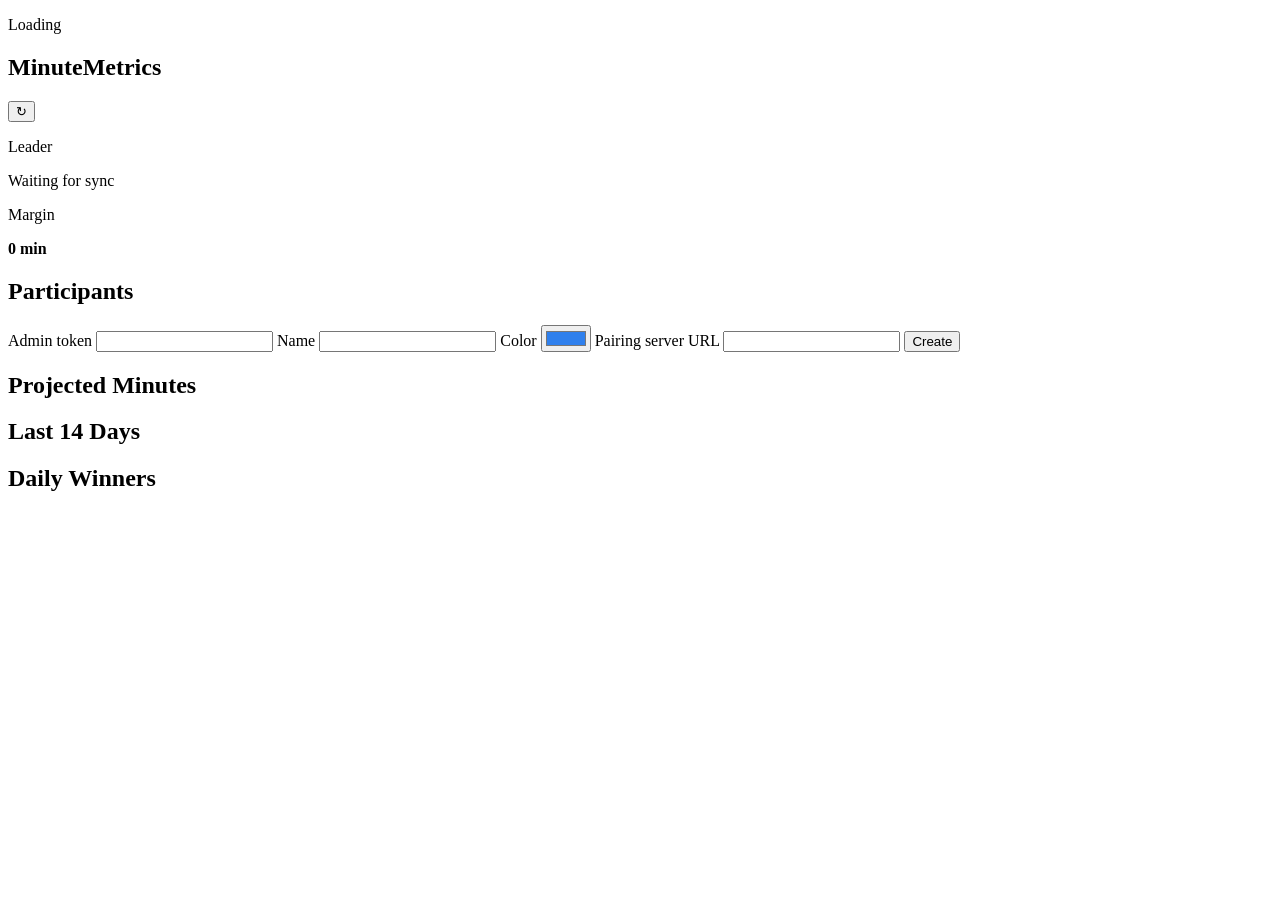
==== minutemetrics/src/minutemetrics/static/index.html @ cea25014 "Initial Home Assistant app" ====
<!doctype html>
<html lang="en">
  <head>
    <meta charset="utf-8">
    <meta name="viewport" content="width=device-width, initial-scale=1">
    <title>MinuteMetrics</title>
    <link rel="stylesheet" href="static/styles.css">
  </head>
  <body>
    <main class="shell">
      <section class="topline" aria-live="polite">
        <div>
          <p class="label" id="range">Loading</p>
          <h1 id="title">MinuteMetrics</h1>
        </div>
        <button class="icon-button" id="refresh" type="button" aria-label="Refresh">
          <span aria-hidden="true">&#8635;</span>
        </button>
      </section>

      <section class="leader-band">
        <div>
          <p class="label">Leader</p>
          <div class="leader-name" id="leaderName">Waiting for sync</div>
        </div>
        <div class="margin">
          <p class="label">Margin</p>
          <strong id="margin">0 min</strong>
        </div>
      </section>

      <section class="participants" id="participants"></section>

      <section class="empty-state" id="emptyState" hidden>
        <div>
          <p class="label">Ready To Sync</p>
          <h2>No exercise minutes yet</h2>
          <p>
            Create a participant, scan the pairing QR code in the iOS app, then run Full Sync. The dashboard will fill in as soon as the first phone uploads Health data.
          </p>
        </div>
        <div class="empty-steps">
          <div>
            <span>1</span>
            <p>Create participant</p>
          </div>
          <div>
            <span>2</span>
            <p>Pair iPhone</p>
          </div>
          <div>
            <span>3</span>
            <p>Full Sync</p>
          </div>
        </div>
      </section>

      <section class="panel admin-panel">
        <div class="panel-head">
          <h2>Participants</h2>
        </div>
        <form class="admin-form" id="participantForm">
          <label>
            <span>Admin token</span>
            <input id="adminToken" name="adminToken" type="password" autocomplete="current-password" required>
          </label>
          <label>
            <span>Name</span>
            <input id="participantName" name="participantName" type="text" autocomplete="off" required>
          </label>
          <label>
            <span>Color</span>
            <input id="participantColor" name="participantColor" type="color" value="#2f80ed" aria-label="Participant color">
          </label>
          <label class="wide">
            <span>Pairing server URL</span>
            <input id="serverUrl" name="serverUrl" type="url" readonly>
          </label>
          <button class="primary-button" type="submit">Create</button>
        </form>
        <p class="admin-status" id="adminStatus"></p>
      </section>

      <section class="panel projection-panel">
        <div class="panel-head">
          <h2>Projected Minutes</h2>
        </div>
        <div class="projection-wrap" id="projectionChart"></div>
        <div class="projection-legend" id="projectionLegend"></div>
      </section>

      <section class="analytics">
        <div class="panel">
          <div class="panel-head">
            <h2>Last 14 Days</h2>
          </div>
          <div class="bars" id="bars"></div>
        </div>

        <div class="panel">
          <div class="panel-head">
            <h2>Daily Winners</h2>
          </div>
          <div class="heatmap" id="heatmap"></div>
        </div>
      </section>
    </main>

    <template id="participantTemplate">
      <article class="participant">
        <div class="participant-layout">
          <div class="participant-main">
            <span class="swatch"></span>
            <div>
              <h2 class="participant-name"></h2>
              <p class="sync"></p>
              <div class="total"></div>
            </div>
          </div>
          <div>
            <dl class="stats">
              <div>
                <dt>Today</dt>
                <dd class="today"></dd>
              </div>
              <div>
                <dt>Daily Avg</dt>
                <dd class="average"></dd>
              </div>
            </dl>
          </div>
        </div>
      </article>
    </template>

    <dialog class="pairing-dialog" id="pairingDialog">
      <div class="pairing-head">
        <div>
          <p class="label">Pair iPhone</p>
          <h2 id="pairingTitle">Scan QR Code</h2>
        </div>
        <button class="icon-button" id="closePairing" type="button" aria-label="Close">
          <span aria-hidden="true">&times;</span>
        </button>
      </div>
      <div class="qr-frame" id="qrFrame"></div>
      <p class="pairing-note">Open MinuteMetrics on the iPhone and scan this code to save the server URL and sync token.</p>
    </dialog>

    <script src="static/app.js"></script>
  </body>
</html>
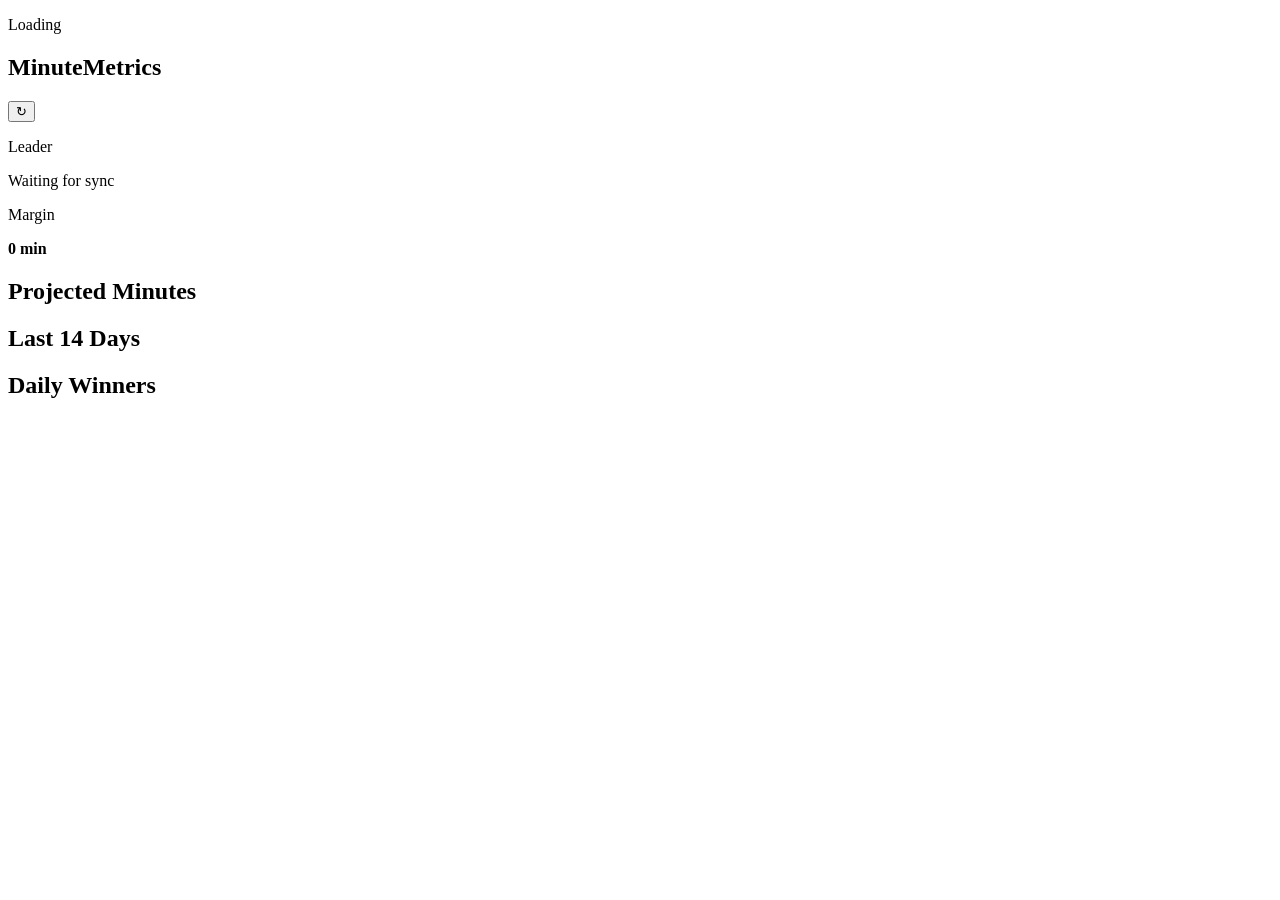
==== commit bbbc225f: "Add admin participant dashboard" ====
--- a/minutemetrics/src/minutemetrics/static/index.html
+++ b/minutemetrics/src/minutemetrics/static/index.html
@@ -36,49 +36,23 @@
           <p class="label">Ready To Sync</p>
           <h2>No exercise minutes yet</h2>
           <p>
-            Create a participant, scan the pairing QR code in the iOS app, then run Full Sync. The dashboard will fill in as soon as the first phone uploads Health data.
+            The dashboard will fill in as soon as the first phone uploads Health data.
           </p>
         </div>
         <div class="empty-steps">
           <div>
             <span>1</span>
-            <p>Create participant</p>
+            <p>Pair iPhone</p>
           </div>
           <div>
             <span>2</span>
-            <p>Pair iPhone</p>
+            <p>Full Sync</p>
           </div>
           <div>
             <span>3</span>
-            <p>Full Sync</p>
+            <p>Watch standings</p>
           </div>
         </div>
-      </section>
-
-      <section class="panel admin-panel">
-        <div class="panel-head">
-          <h2>Participants</h2>
-        </div>
-        <form class="admin-form" id="participantForm">
-          <label>
-            <span>Admin token</span>
-            <input id="adminToken" name="adminToken" type="password" autocomplete="current-password" required>
-          </label>
-          <label>
-            <span>Name</span>
-            <input id="participantName" name="participantName" type="text" autocomplete="off" required>
-          </label>
-          <label>
-            <span>Color</span>
-            <input id="participantColor" name="participantColor" type="color" value="#2f80ed" aria-label="Participant color">
-          </label>
-          <label class="wide">
-            <span>Pairing server URL</span>
-            <input id="serverUrl" name="serverUrl" type="url" readonly>
-          </label>
-          <button class="primary-button" type="submit">Create</button>
-        </form>
-        <p class="admin-status" id="adminStatus"></p>
       </section>
 
       <section class="panel projection-panel">
@@ -133,20 +107,6 @@
       </article>
     </template>
 
-    <dialog class="pairing-dialog" id="pairingDialog">
-      <div class="pairing-head">
-        <div>
-          <p class="label">Pair iPhone</p>
-          <h2 id="pairingTitle">Scan QR Code</h2>
-        </div>
-        <button class="icon-button" id="closePairing" type="button" aria-label="Close">
-          <span aria-hidden="true">&times;</span>
-        </button>
-      </div>
-      <div class="qr-frame" id="qrFrame"></div>
-      <p class="pairing-note">Open MinuteMetrics on the iPhone and scan this code to save the server URL and sync token.</p>
-    </dialog>
-
     <script src="static/app.js"></script>
   </body>
 </html>
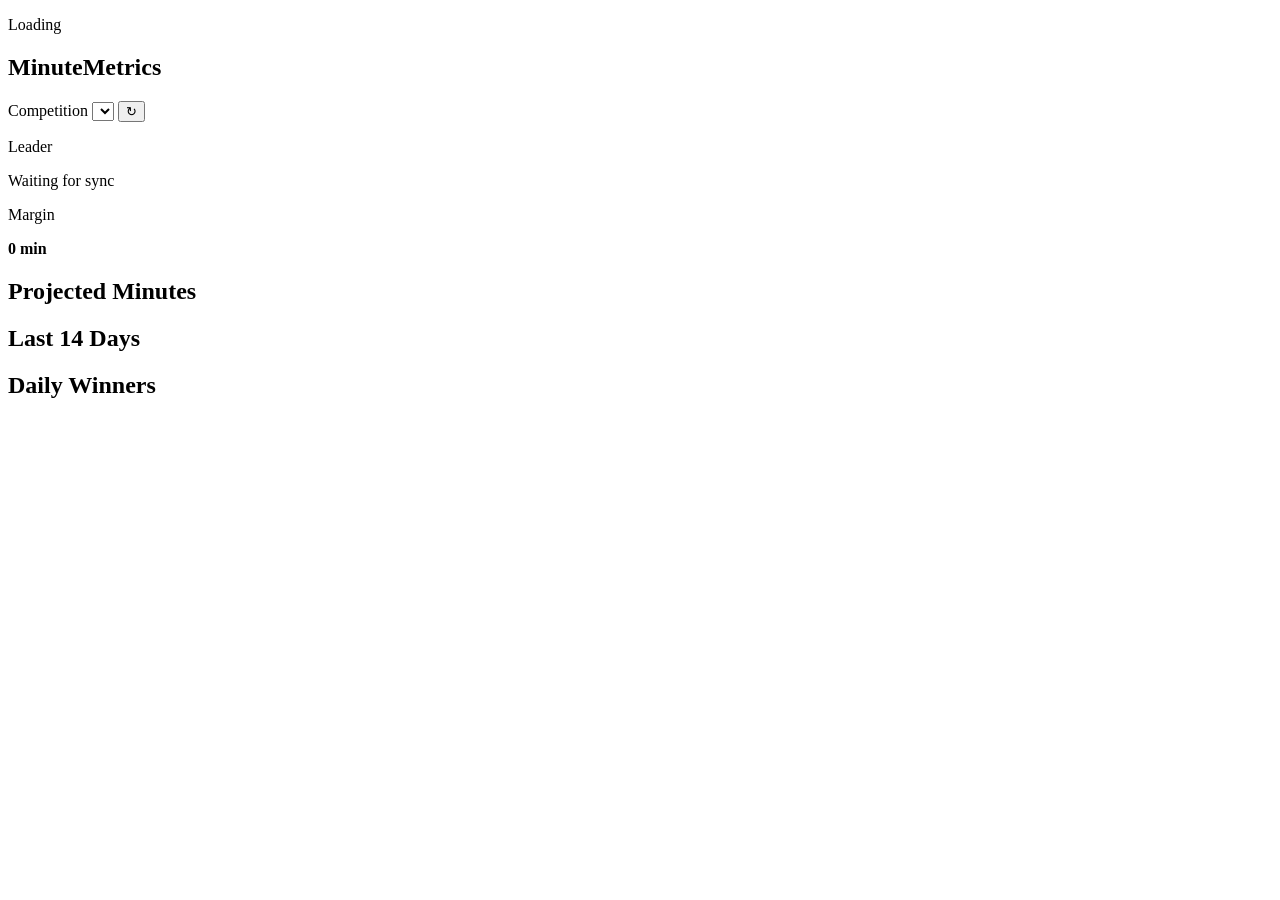
==== commit cb792a29: "Add multi-competition dashboards" ====
--- a/minutemetrics/src/minutemetrics/static/index.html
+++ b/minutemetrics/src/minutemetrics/static/index.html
@@ -13,9 +13,15 @@
           <p class="label" id="range">Loading</p>
           <h1 id="title">MinuteMetrics</h1>
         </div>
-        <button class="icon-button" id="refresh" type="button" aria-label="Refresh">
-          <span aria-hidden="true">&#8635;</span>
-        </button>
+        <div class="dashboard-actions">
+          <label class="competition-select-label">
+            <span>Competition</span>
+            <select id="competitionSelect"></select>
+          </label>
+          <button class="icon-button" id="refresh" type="button" aria-label="Refresh">
+            <span aria-hidden="true">&#8635;</span>
+          </button>
+        </div>
       </section>
 
       <section class="leader-band">
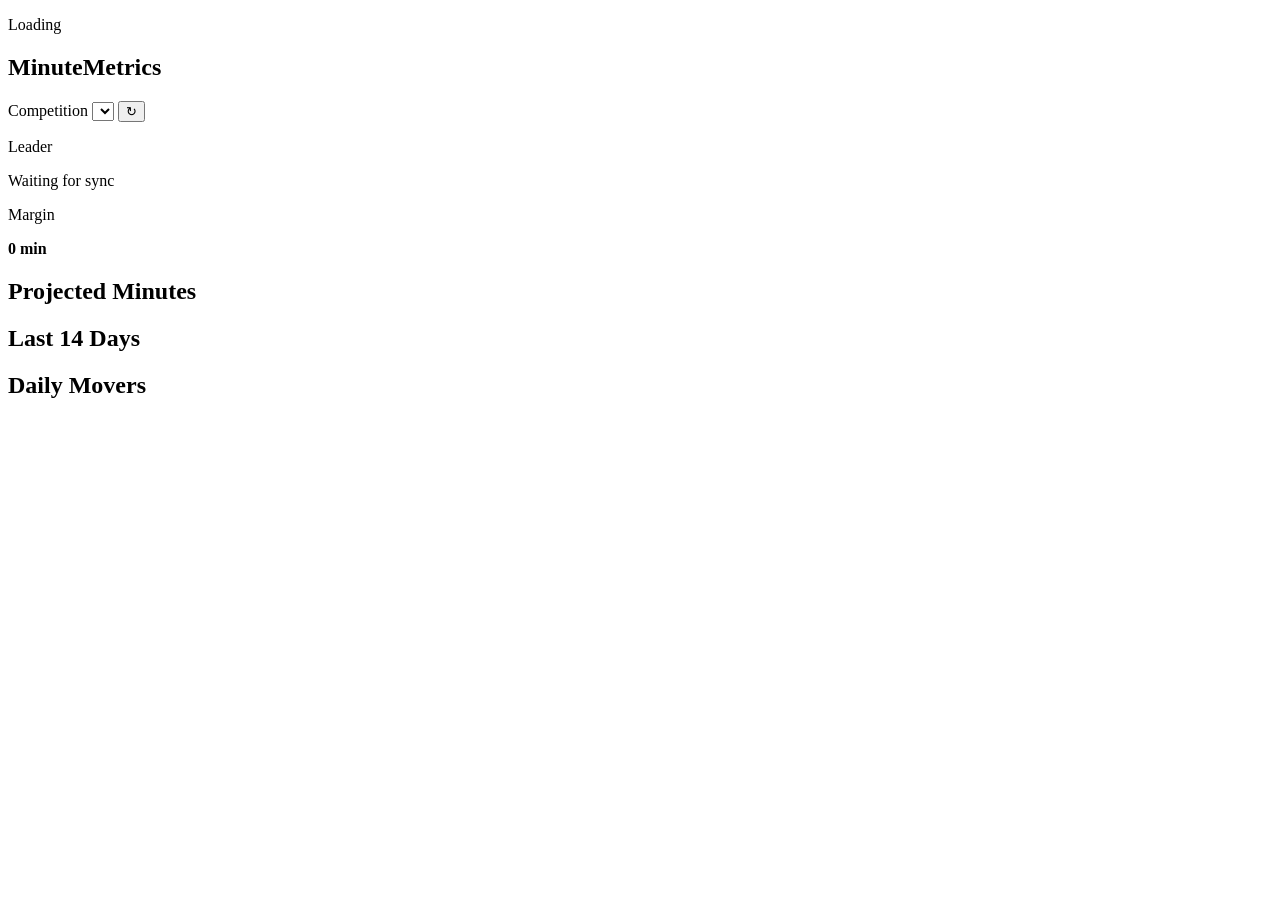
==== commit 455a8020: "Improve dashboard touch tooltips" ====
--- a/minutemetrics/src/minutemetrics/static/index.html
+++ b/minutemetrics/src/minutemetrics/static/index.html
@@ -79,7 +79,7 @@
 
         <div class="panel">
           <div class="panel-head">
-            <h2>Daily Winners</h2>
+            <h2>Daily Movers</h2>
           </div>
           <div class="heatmap" id="heatmap"></div>
         </div>
